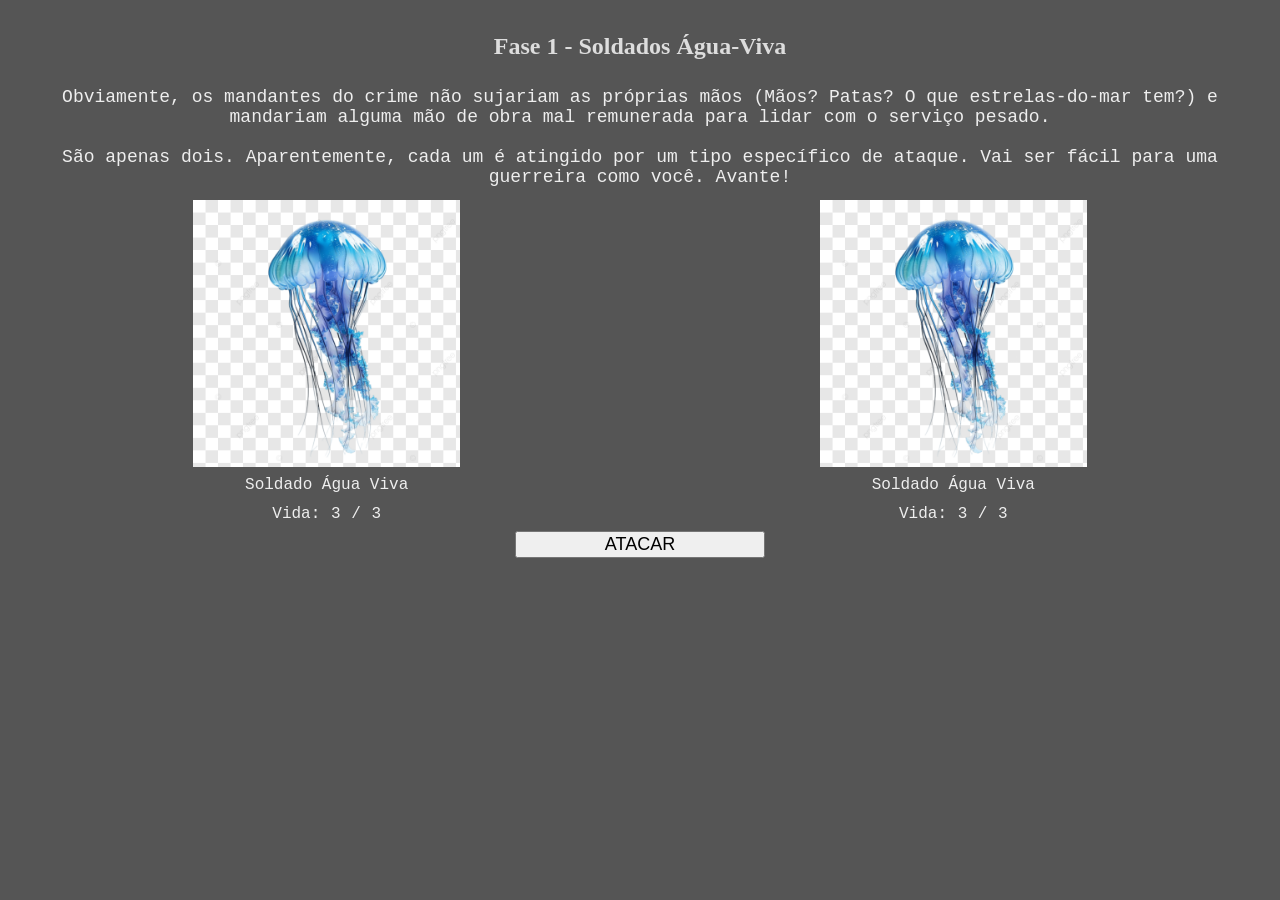
==== fase1.html @ ee402920 "Update fase1.html" ====
<!DOCTYPE html>
<html lang="">
  <head>
    <meta charset="utf-8">
    <title>Fase 1 - Soldados Água-Viva</title>
    <link rel="stylesheet" type="text/CSS" href="style.css">
  </head>
  <body class="corpo">
    <header>
      <h2 class="titulo">Fase 1 - Soldados Água-Viva</h2>
    </header>
    <main>
      <p class="paragrafo">Obviamente, os mandantes do crime não sujariam as próprias mãos (Mãos? Patas? O que estrelas-do-mar tem?) e mandariam alguma mão de obra mal remunerada para lidar com o serviço pesado.</p>
      <p class="paragrafo">São apenas dois. Aparentemente, cada um é atingido por um tipo específico de ataque. Vai ser fácil para uma guerreira como você. Avante!</p>

      <div class="jogo">
        <div class="inimigos">
          <div class="inimigo soldado1">
              <div class="inimigoFoto"><img class="inimigoFotoImg" src="soldadoAguaViva.png"></div>
              <div class="inimigoNome"><p class="legenda">Soldado Água Viva</p></div>
              <div class="inimigoVida soldado1vida"><p class="legenda">Vida: <p class="legenda vidaAtual"></p><p class="legenda">/</p><p class="legenda vidaTotal">3</p></p></div>
          </div>
          <div class="inimigo soldado2">
              <div class="inimigoFoto"><img class="inimigoFotoImg" src="soldadoAguaViva.png"></div>
              <div class="inimigoNome"><p class="legenda">Soldado Água Viva</p></div>
              <div class="inimigoVida soldado2vida"><p class="legenda">Vida: <p class="legenda vidaAtual"></p><p class="legenda">/</p><p class="legenda vidaTotal">3</p></p></div>
          </div>
        </div>
        <div class="ataque">
            <div class="ataqueBotao">
              <button class="botao">ATACAR</button>
            </div>
            <div class="ataqueResultado">
              <p class="paragrafo resultado1"></p>
              <p class="paragrafo resultado2"></p>
            </div>
        </div>
      </div>
    </main>
    <footer></footer>

    <script>
      // Inicializa as vidas dos soldados
      let vidaSoldado1 = 3;
      let vidaSoldado2 = 3;

      // Seleciona os elementos de vida e botão
      const vida1Elemento = document.querySelector('.soldado1 .vidaAtual');
      const vida2Elemento = document.querySelector('.soldado2 .vidaAtual');
      const resultadoElemento = document.querySelector('.resultado1');
      const resultadoElemento2 = document.querySelector('.resultado2');
      const botao = document.querySelector('.botao');

      // Exibe as vidas iniciais
      vida1Elemento.textContent = vidaSoldado1;
      vida2Elemento.textContent = vidaSoldado2;

      botao.addEventListener('click', () => {
        // Rola o dado (1d6)
        const dado = Math.floor(Math.random() * 6) + 1;
        resultadoElemento.innerHTML = `Você rolou um <span class="dado-valor"> ${dado} </span>!`;

        // Aplica o dano
        if (dado % 2 === 0) {
          vidaSoldado1 = Math.max(0, vidaSoldado1 - 1);
          vida1Elemento.textContent = vidaSoldado1;
          resultadoElemento2.innerHTML = 'Você acertou o primeiro soldado!';
        } else {
          vidaSoldado2 = Math.max(0, vidaSoldado2 - 1);
          vida2Elemento.textContent = vidaSoldado2;
          resultadoElemento2.innerHTML = 'Você acertou o segundo soldado!';
        }

        // Verifica se os dois estão com vida 0
        if (vidaSoldado1 === 0 && vidaSoldado2 === 0) {
          resultadoElemento.textContent = "Os dois soldados foram derrotados!";
          setTimeout(() => {
            window.location.href = "fase1.1.html";
          }, 1500); // Espera 1,5s antes de mudar de página
        }
      });
    </script>
  </body>
</html>
---- style.css ----
.corpo {
    background-color: #555;
    text-align: center;
    margin: 5pt;
    padding: 5pt;
}

.titulo {
    color: #ddd;
}

.paragrafo {
    font-family: 'Courier New', Courier, monospace;
    font-size: large;
    color: #eee;
    margin: 5pt;
    padding: 5pt;
}

.legenda {
    font-family: 'Courier New', Courier, monospace;
    font-size: medium;
    color: #eee;
    margin: 2pt;
    padding: 2pt;
}

.botao {
    width: 20%;
    font-size: large;
}

.inimigos {
    display: flex;
    flex-direction: row;
    justify-content: space-around;
}

.inimigo {
    display: flex;
    flex-direction: column;
    align-items: center;
}

.inimigoFotoImg {
    width: 200pt;
}

.inimigoVida {
    display: flex;
    flex-direction: row;
}
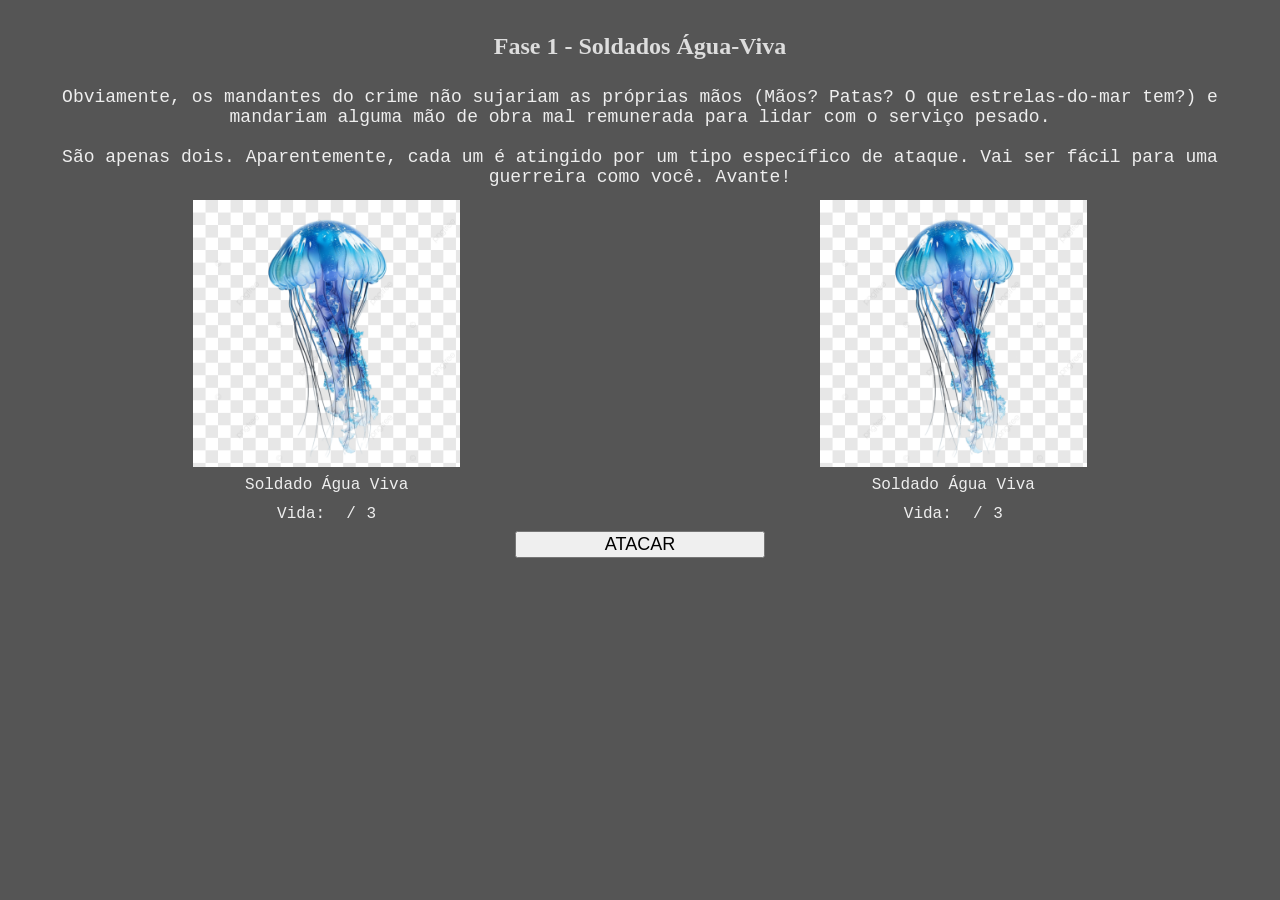
==== commit 3d80c65e: "Update fase1.html" ====
--- a/fase1.html
+++ b/fase1.html
@@ -33,6 +33,7 @@
             <div class="ataqueResultado">
               <p class="paragrafo resultado1"></p>
               <p class="paragrafo resultado2"></p>
+              <p class="paragrafo resultado3"></p>
             </div>
         </div>
       </div>
@@ -49,6 +50,7 @@
       const vida2Elemento = document.querySelector('.soldado2 .vidaAtual');
       const resultadoElemento = document.querySelector('.resultado1');
       const resultadoElemento2 = document.querySelector('.resultado2');
+      const resultadoElemento3 = document.querySelector('.resultado3');
       const botao = document.querySelector('.botao');
 
       // Exibe as vidas iniciais
@@ -58,7 +60,7 @@
       botao.addEventListener('click', () => {
         // Rola o dado (1d6)
         const dado = Math.floor(Math.random() * 6) + 1;
-        resultadoElemento.innerHTML = `Você rolou um <span class="dado-valor"> ${dado} </span>!`;
+        resultadoElemento.innerHTML = Você rolou um <span class="dado-valor"> ${dado} </span>!;
 
         // Aplica o dano
         if (dado % 2 === 0) {
@@ -73,7 +75,7 @@
 
         // Verifica se os dois estão com vida 0
         if (vidaSoldado1 === 0 && vidaSoldado2 === 0) {
-          resultadoElemento.textContent = "Os dois soldados foram derrotados!";
+          resultadoElemento3.textContent = "Os dois soldados foram derrotados!";
           setTimeout(() => {
             window.location.href = "fase1.1.html";
           }, 1500); // Espera 1,5s antes de mudar de página
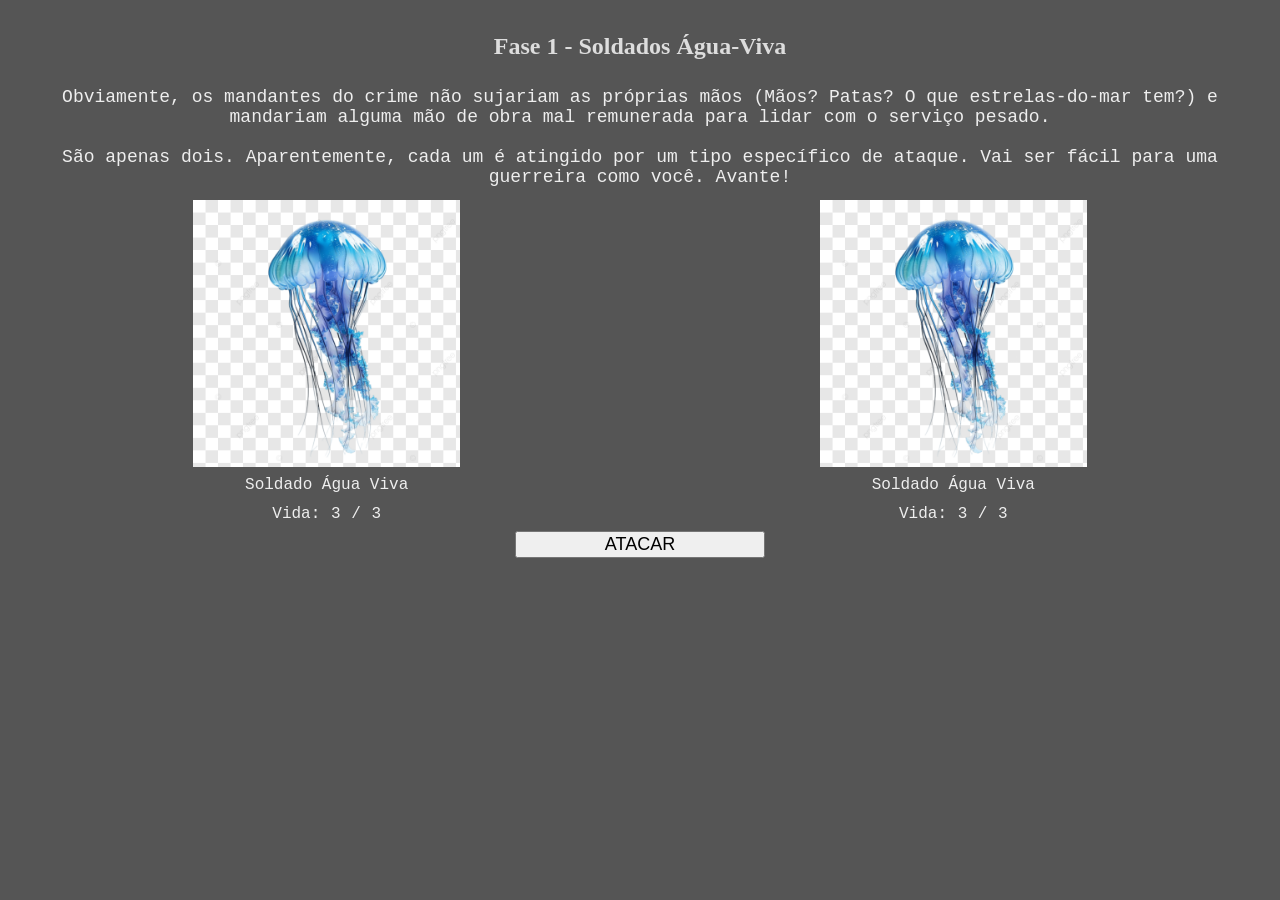
==== commit 8f6cc1a1: "Update fase1.html" ====
--- a/fase1.html
+++ b/fase1.html
@@ -60,7 +60,7 @@
       botao.addEventListener('click', () => {
         // Rola o dado (1d6)
         const dado = Math.floor(Math.random() * 6) + 1;
-        resultadoElemento.innerHTML = Você rolou um <span class="dado-valor"> ${dado} </span>!;
+        resultadoElemento.textContent = 'Você rolou um ${dado}!';
 
         // Aplica o dano
         if (dado % 2 === 0) {
